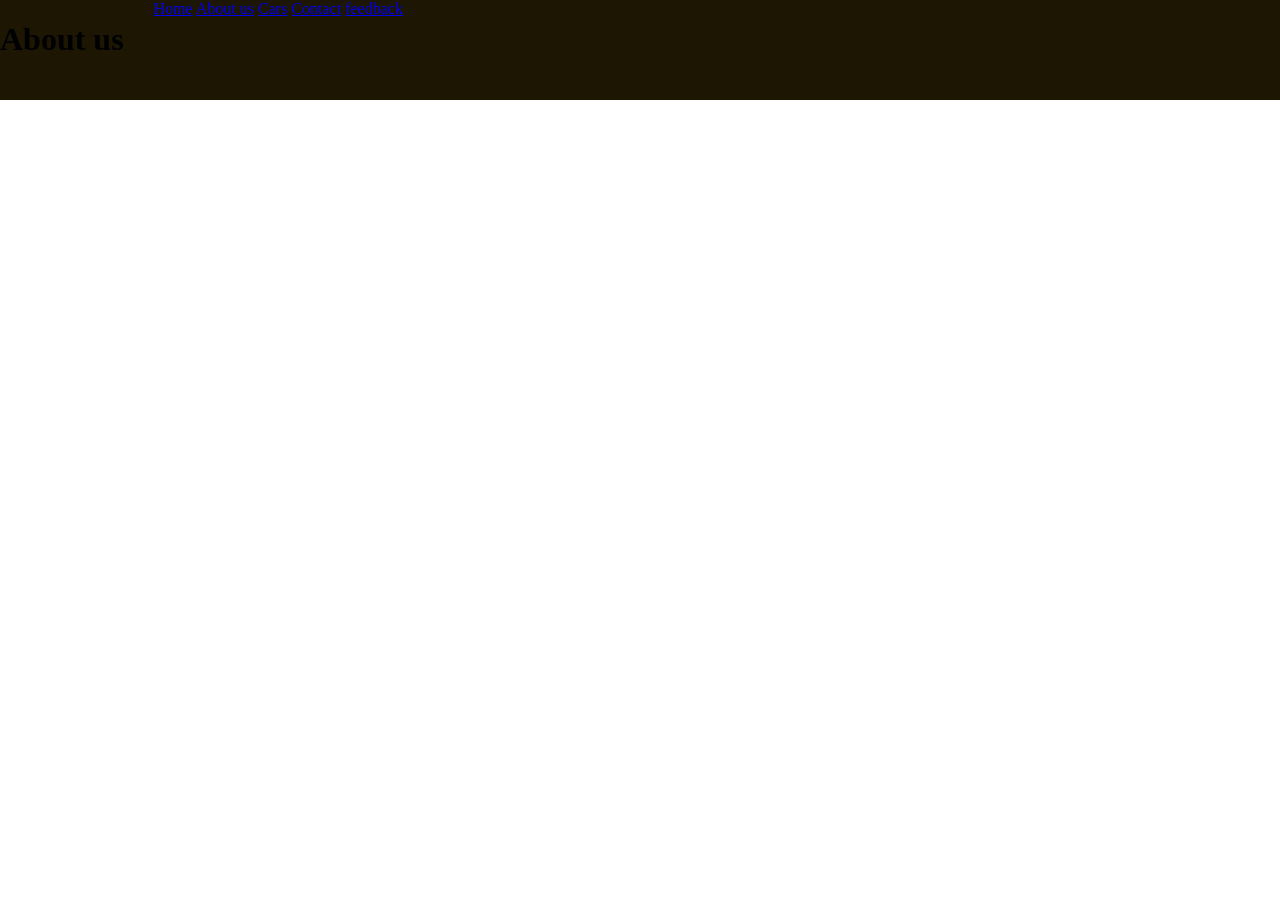
==== about.html @ 5392941e "Add files via upload" ====
<!DOCTYPE html>
<html lang="eng">
<head>
   <meta charset="UTF-8">
   <title>About us</title>
   <link rel="stylesheet" href="style.css">
</head> 
<body class="about-page">

    <header>
        <h1>About us</h1>
        <nav>
            <a href="index.html">Home</a>
            <a href="about.html">About us</a> 
            <a href="cars.html"> Cars</a>
            <a href="contact.html">Contact</a>
            <a href="feedback.html">feedback</a>
        </nav>
    </header>

    <main>
        <h1 class="about-title">Premium Automative Excellence</h1>
        <h2 class="about-info"> Lattoyer luxury Motors is a premium automative brand dedicated to delivering
            elegance,performance and reliability.We specialize in offering carefully selected
            luxury vechicles that combine style,comfort and cutting edge technology
        </h2>
    </main>
---- style.css ----
body{
    margin: 0;
    padding: 0;
    box-sizing: border-box;
    background-image: url(ville-kaisla-HNCSCpWrVJA-unsplash.jpg);
    background-size: cover;
    background-repeat: no-repeat;
    background-position: center;
    
    
}
header{
    width: 100%;
    height: 100px;
    background-color:#1C1602;
    display: flex;
    gap: 30px;
}
.logo{
    display: flex;
    gap: 30px;
    margin-left: 75px;
}
.logo img{
    margin-top: 26px;
    margin-left: 20px;
}
.logo h1{
    font-family: Arial, Helvetica, sans-serif;
    font-size: larger;
    font-weight: bolder;
    color: white;
    margin-top: 40px;
    
}
.links{
    display: flex;
    margin-left: 100px;
    gap: 90px;
    margin-top: 45px;
    
}
.links li{
    list-style: none;   
}
.links a{
    text-decoration: none;
    color: white;
    font-family: sans-serif;
    font-style: normal;
    font-weight: bolder;
}

.title{
    text-decoration: none;
    color: white;
    font-family: Georgia, 'Times New Roman', Times, serif;

    
}

.motto{
    text-decoration: none;
    color: white;
    
}


.about-page{
    background-image: url(louis-meeckers-rKPRxpTe92o-unsplash.jpg);
    background-size: cover;
    background-position: center;
    background-repeat: no-repeat;
}
.about-title{
    text-decoration: none;
    color: white;
}
.about-info{
    text-decoration: none;
    color: white;
}
.cars-page{
    background-color: rgb(139, 17, 17);
}
.section-title{
    text-decoration: none;
    color: white;
}
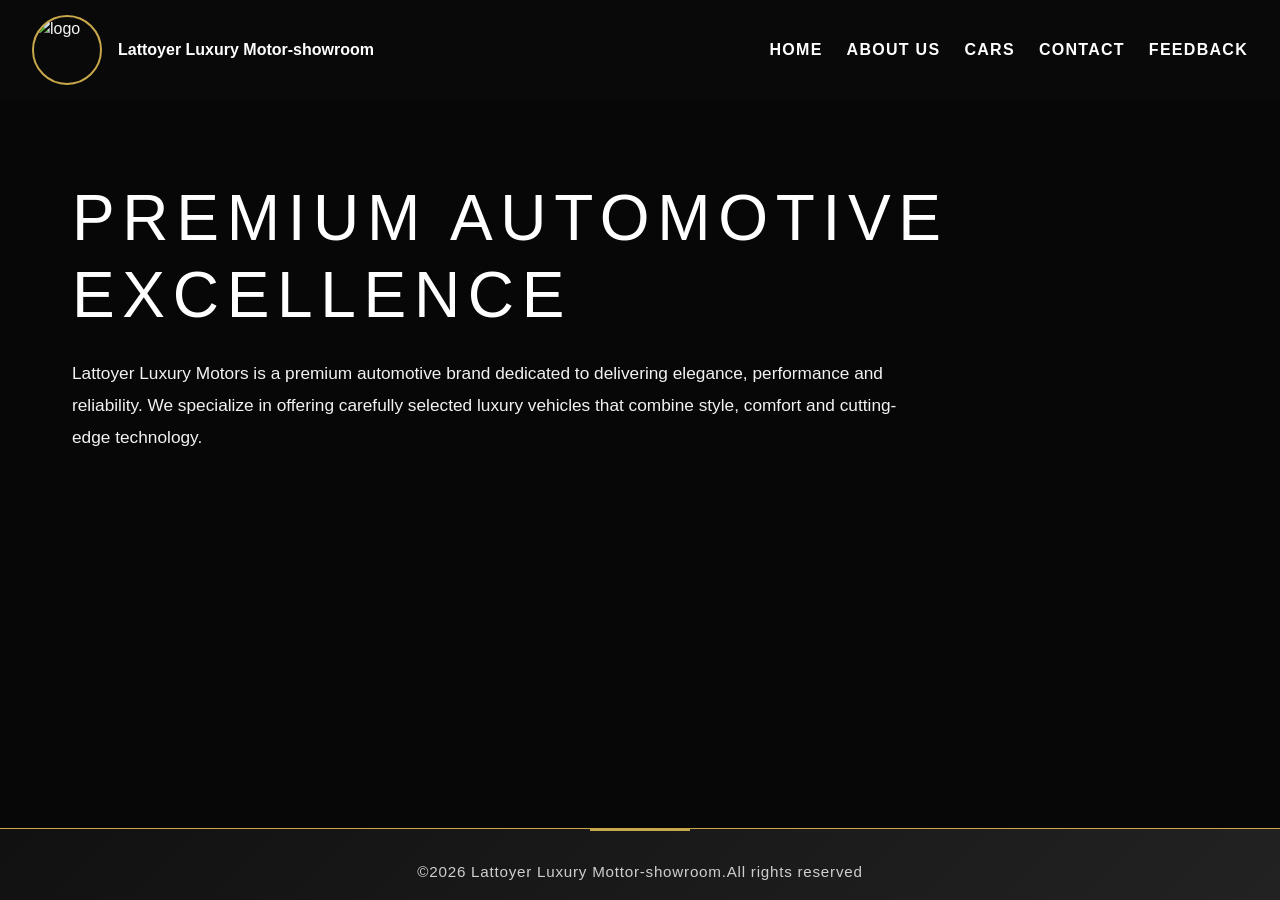
==== commit 764851ef: "Add files via upload" ====
--- a/about.html
+++ b/about.html
@@ -1,27 +1,39 @@
 <!DOCTYPE html>
-<html lang="eng">
+<html lang="en">
 <head>
    <meta charset="UTF-8">
+   <meta name="viewport" content="width=device-width, initial-scale=1.0">
    <title>About us</title>
+   <link rel="stylesheet" href="https://cdn.jsdelivr.net/npm/bootstrap@5.3.3/dist/css/bootstrap.min.css">
    <link rel="stylesheet" href="style.css">
 </head> 
 <body class="about-page">
 
     <header>
-        <h1>About us</h1>
-        <nav>
-            <a href="index.html">Home</a>
-            <a href="about.html">About us</a> 
-            <a href="cars.html"> Cars</a>
-            <a href="contact.html">Contact</a>
-            <a href="feedback.html">feedback</a>
-        </nav>
+        <div class="logo">
+            <img src="images/logoo.jpg" alt="logo">
+            <h1>Lattoyer Luxury Motor-showroom</h1>  
+        </div>
+
+        <div class="links">
+            <li><a href="index.html">home</a></li>
+            <li><a href="about.html">about us</a></li>
+            <li><a href="cars.html">cars</a></li>
+            <li><a href="contact.html">contact</a></li>
+            <li><a href="feedback.html">feedback</a></li>
+        </div>
     </header>
 
     <main>
-        <h1 class="about-title">Premium Automative Excellence</h1>
-        <h2 class="about-info"> Lattoyer luxury Motors is a premium automative brand dedicated to delivering
-            elegance,performance and reliability.We specialize in offering carefully selected
-            luxury vechicles that combine style,comfort and cutting edge technology
+        <h1 class="about-title">Premium Automotive Excellence</h1>
+        <h2 class="about-info">
+            Lattoyer Luxury Motors is a premium automotive brand dedicated to delivering elegance, performance and reliability. We specialize in offering carefully selected luxury vehicles that combine style, comfort and cutting-edge technology.
         </h2>
-    </main>+    </main>
+       <footer>
+        <p>&copy;2026 Lattoyer Luxury Mottor-showroom.All rights reserved</p>
+    </footer>
+
+    <script src="https://cdn.jsdelivr.net/npm/bootstrap@5.3.3/dist/js/bootstrap.bundle.min.js"></script>
+</body>
+</html>
--- a/style.css
+++ b/style.css
@@ -1,92 +1,438 @@
-body{
+* {
+    box-sizing: border-box;
+}
+
+body {
     margin: 0;
     padding: 0;
-    box-sizing: border-box;
-    background-image: url(ville-kaisla-HNCSCpWrVJA-unsplash.jpg);
-    background-size: cover;
-    background-repeat: no-repeat;
-    background-position: center;
-    
-    
-}
-header{
+    font-family: Arial, Helvetica, sans-serif;
+    background: #070707;
+    color: #f5f5f5;
+}
+
+a {
+    text-decoration: none;
+    color: inherit;
+}
+
+img {
+    display: block;
+    max-width: 100%;
+}
+
+header {
     width: 100%;
+    padding: 0 2rem;
     height: 100px;
-    background-color:#1C1602;
-    display: flex;
-    gap: 30px;
-}
-.logo{
-    display: flex;
-    gap: 30px;
-    margin-left: 75px;
-}
-.logo img{
-    margin-top: 26px;
-    margin-left: 20px;
-}
-.logo h1{
-    font-family: Arial, Helvetica, sans-serif;
-    font-size: larger;
-    font-weight: bolder;
-    color: white;
-    margin-top: 40px;
-    
-}
-.links{
-    display: flex;
-    margin-left: 100px;
-    gap: 90px;
-    margin-top: 45px;
-    
-}
-.links li{
-    list-style: none;   
-}
-.links a{
-    text-decoration: none;
-    color: white;
-    font-family: sans-serif;
-    font-style: normal;
-    font-weight: bolder;
-}
-
-.title{
-    text-decoration: none;
-    color: white;
-    font-family: Georgia, 'Times New Roman', Times, serif;
-
-    
-}
-
-.motto{
-    text-decoration: none;
-    color: white;
-    
-}
-
-
-.about-page{
-    background-image: url(louis-meeckers-rKPRxpTe92o-unsplash.jpg);
+    background: rgba(10, 10, 10, 0.95);
+    display: flex;
+    align-items: center;
+    justify-content: space-between;
+    position: sticky;
+    top: 0;
+    z-index: 100;
+}
+
+.logo {
+    display: flex;
+    align-items: center;
+    gap: 1rem;
+}
+
+.logo img {
+    width: 70px;
+    height: 70px;
+    object-fit: cover;
+    border-radius: 50%;
+    border: 2px solid #c9a84c;
+}
+
+.logo h1 {
+    margin: 0;
+    font-size: 1rem;
+    font-weight: 800;
+    color: #fff;
+    line-height: 1.2;
+}
+
+.links {
+    display: flex;
+    gap: 1.5rem;
+    flex-wrap: wrap;
+}
+
+.links li {
+    list-style: none;
+}
+
+.links a {
+    color: #fff;
+    font-weight: 700;
+    letter-spacing: 0.08em;
+    text-transform: uppercase;
+    transition: color 0.25s ease;
+}
+
+.links a:hover {
+    color: #c9a84c;
+}
+
+.landing {
+    min-height: calc(100vh - 100px);
+    display: flex;
+    flex-direction: column;
+    justify-content: center;
+    padding: 2rem;
+    background: linear-gradient(180deg, rgba(0, 0, 0, 0.4), rgba(0, 0, 0, 0.7)),
+        url("images/homebackground (2).jpg") center / cover no-repeat;
+}
+
+.landing h1 {
+    margin: 0;
+    font-size: clamp(3.5rem, 6vw, 6rem);
+    letter-spacing: 0.3em;
+    text-transform: uppercase;
+    color: #fff;
+}
+
+.landing h2 {
+    margin: 1rem 0 2rem;
+    max-width: 720px;
+    font-size: clamp(1.6rem, 2.5vw, 2.6rem);
+    color: #f0f0f0;
+    line-height: 1.1;
+}
+
+.landing button {
+    width: min(240px, 100%);
+    padding: 1rem 1.5rem;
+    border: none;
+    border-radius: 999px;
+    background-color: #c9a84c;
+    color: #111;
+    font-weight: 800;
+    cursor: pointer;
+    transition: transform 0.25s ease, filter 0.25s ease;
+}
+
+.landing button:hover {
+    transform: translateY(-2px);
+    filter: brightness(1.05);
+}
+
+.featured-cars {
+    padding: 4rem 2rem;
+    background: #090909;
+}
+
+.featured-cars .section-title {
+    display: block;
+    font-size: 1.8rem;
+    text-transform: uppercase;
+    letter-spacing: 0.15em;
+    margin-bottom: 2rem;
+    color: #fff;
+}
+
+.featured-cars > div {
+    display: grid;
+    grid-template-columns: repeat(auto-fit, minmax(240px, 1fr));
+    gap: 2rem;
+}
+
+.featured-cars > div > div {
+    background: rgba(255, 255, 255, 0.05);
+    border: 1px solid rgba(255, 255, 255, 0.1);
+    border-radius: 18px;
+    overflow: hidden;
+    box-shadow: 0 18px 45px rgba(0, 0, 0, 0.35);
+    transition: transform 0.3s ease, border-color 0.3s ease;
+}
+
+.featured-cars > div > div:hover {
+    transform: translateY(-6px);
+    border-color: #c9a84c;
+}
+
+.featured-cars img {
+    width: 100%;
+    height: 260px;
+    object-fit: cover;
+}
+
+footer {
+    padding: 2rem 2rem 1rem;
+    text-align: center;
+    background: linear-gradient(135deg, #111 0%, #222 100%);
+    color: #cfcfcf;
+    font-size: 0.95rem;
+    border-top: 1px solid #c9a84c;
+    position: relative;
+}
+
+footer p {
+    margin: 0;
+    font-weight: 500;
+    letter-spacing: 0.05em;
+}
+
+footer::before {
+    content: '';
+    position: absolute;
+    top: 0;
+    left: 50%;
+    transform: translateX(-50%);
+    width: 100px;
+    height: 2px;
+    background: #c9a84c;
+}
+
+.about-page,
+.contact-page,
+.feedback-page {
+    display: flex;
+    flex-direction: column;
+    min-height: 100vh;
     background-size: cover;
     background-position: center;
     background-repeat: no-repeat;
 }
-.about-title{
-    text-decoration: none;
-    color: white;
-}
-.about-info{
-    text-decoration: none;
-    color: white;
-}
-.cars-page{
-    background-color: rgb(139, 17, 17);
-}
-.section-title{
-    text-decoration: none;
-    color: white;
-}
-
-
-
+
+.about-page main,
+.contact-page .contact-section,
+.feedback-page .feedback-container {
+    flex: 1;
+}
+
+.about-page {
+    background-image: url("images/aboutbackground.jpg");
+}
+
+.contact-page,
+.feedback-page {
+    background-image: url("images/contactbackground.jpg");
+}
+
+main,
+.contact-container,
+.feedback-container,
+.cars-section {
+    max-width: 1200px;
+    margin: 0 auto;
+    padding: 5rem 2rem 2rem;
+}
+
+.about-title,
+.section-title,
+.feedback-info {
+    margin: 0 0 1.5rem;
+    color: #fff;
+    text-transform: uppercase;
+    letter-spacing: 0.12em;
+}
+
+.about-title {
+    font-size: clamp(2.8rem, 5vw, 4rem);
+}
+
+.about-info {
+    color: #f2f2f2;
+    font-size: 1.08rem;
+    line-height: 1.85;
+    max-width: 860px;
+}
+
+.contact-container {
+    display: grid;
+    gap: 1.5rem;
+}
+
+.contact-item {
+    display: flex;
+    align-items: center;
+    gap: 1rem;
+    padding: 1.6rem;
+    border-radius: 18px;
+    background: rgba(10, 10, 10, 0.75);
+    border: 1px solid rgba(255, 255, 255, 0.1);
+    box-shadow: 0 18px 40px rgba(0, 0, 0, 0.3);
+}
+
+.contact-item p {
+    margin: 0;
+    font-size: 1.05rem;
+}
+
+.cars-section {
+    background: #070707;
+}
+
+.cars {
+    display: grid;
+    grid-template-columns: repeat(auto-fit, minmax(240px, 1fr));
+    gap: 2rem;
+}
+
+.card {
+    background: #121212;
+    border-radius: 22px;
+    overflow: hidden;
+    box-shadow: 0 20px 45px rgba(0, 0, 0, 0.35);
+    border: 1px solid rgba(255, 255, 255, 0.08);
+    transition: transform 0.3s ease, border-color 0.3s ease;
+}
+
+.card:hover {
+    transform: translateY(-5px);
+    border-color: #c9a84c;
+}
+
+.card img {
+    height: 220px;
+    width: 100%;
+    object-fit: cover;
+}
+
+.car-name {
+    margin: 1rem 0 0.5rem;
+    color: #c9a84c;
+    font-size: 1.1rem;
+    font-weight: 700;
+}
+
+.price {
+    margin: 0 0 1rem;
+    color: #e6e6e6;
+}
+
+.stars {
+    display: flex;
+    justify-content: center;
+    gap: 0.5rem;
+}
+
+.stars input {
+    display: none;
+}
+
+.stars label {
+    font-size: 2.2rem;
+    color: #555;
+    cursor: pointer;
+    transition: color 0.25s ease;
+}
+
+.stars input:checked ~ label,
+.stars label:hover,
+.stars label:hover ~ label {
+    color: #c9a84c;
+}
+
+textarea {
+    width: 100%;
+    max-width: 640px;
+    min-height: 180px;
+    padding: 1rem;
+    border-radius: 18px;
+    border: 1px solid rgba(255, 255, 255, 0.12);
+    background: rgba(255, 255, 255, 0.05);
+    color: #fff;
+    resize: vertical;
+    font-size: 1rem;
+    outline: none;
+}
+
+textarea::placeholder {
+    color: #c7c7c7;
+}
+
+.feedback-container {
+    display: flex;
+    flex-direction: column;
+    align-items: center;
+    justify-content: center;
+    gap: 1.5rem;
+    min-height: calc(100vh - 100px);
+}
+
+button {
+    border: none;
+    border-radius: 999px;
+    padding: 0.95rem 1.75rem;
+    background: #c9a84c;
+    color: #111;
+    font-weight: 800;
+    cursor: pointer;
+    transition: transform 0.25s ease, filter 0.25s ease;
+}
+
+button:hover {
+    transform: translateY(-2px);
+    filter: brightness(1.05);
+}
+
+button a {
+    display: inline-block;
+    width: 100%;
+    height: 100%;
+}
+
+@media (max-width: 900px) {
+    header {
+        flex-wrap: wrap;
+        height: auto;
+        padding: 1rem 1.5rem;
+    }
+
+    .links {
+        gap: 1rem;
+        justify-content: center;
+        width: 100%;
+    }
+
+    .landing {
+        padding: 2rem 1.5rem 3rem;
+    }
+
+    .landing h1,
+    .landing h2,
+    .landing button {
+        margin-left: 0;
+        text-align: center;
+    }
+
+    .featured-cars {
+        padding: 3rem 1.5rem;
+    }
+
+    main,
+    .contact-container,
+    .feedback-container,
+    .cars-section {
+        padding: 4rem 1.5rem 2rem;
+    }
+}
+
+@media (max-width: 600px) {
+    header {
+        flex-direction: column;
+        align-items: flex-start;
+    }
+
+    .logo {
+        margin-bottom: 1rem;
+    }
+
+    .links {
+        justify-content: space-between;
+    }
+
+    .cars {
+        grid-template-columns: 1fr;
+    }
+
+    .about-info {
+        font-size: 1rem;
+    }
+}
+
